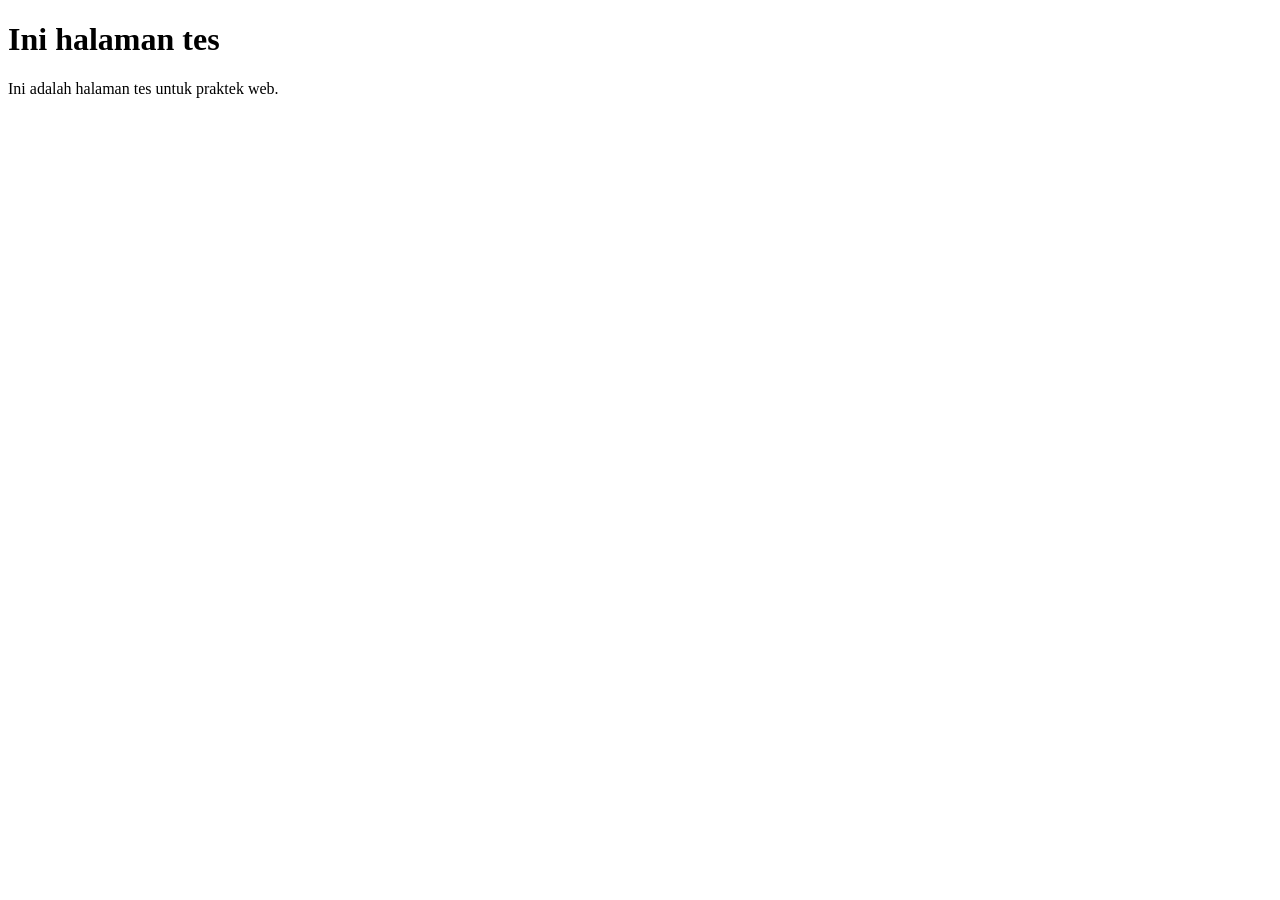
==== tes.html @ 52429713 "tambah file" ====
<!DOCTYPE html>
<html lang="en">
<head>
    <meta charset="UTF-8">
    <meta name="viewport" content="width=device-width, initial-scale=1.0">
    <title>Institut Asia</title>
</head>
<body>
    <h1>Ini halaman tes</h1>
    <p>Ini adalah halaman tes untuk praktek web.</p>
</body>
</html>
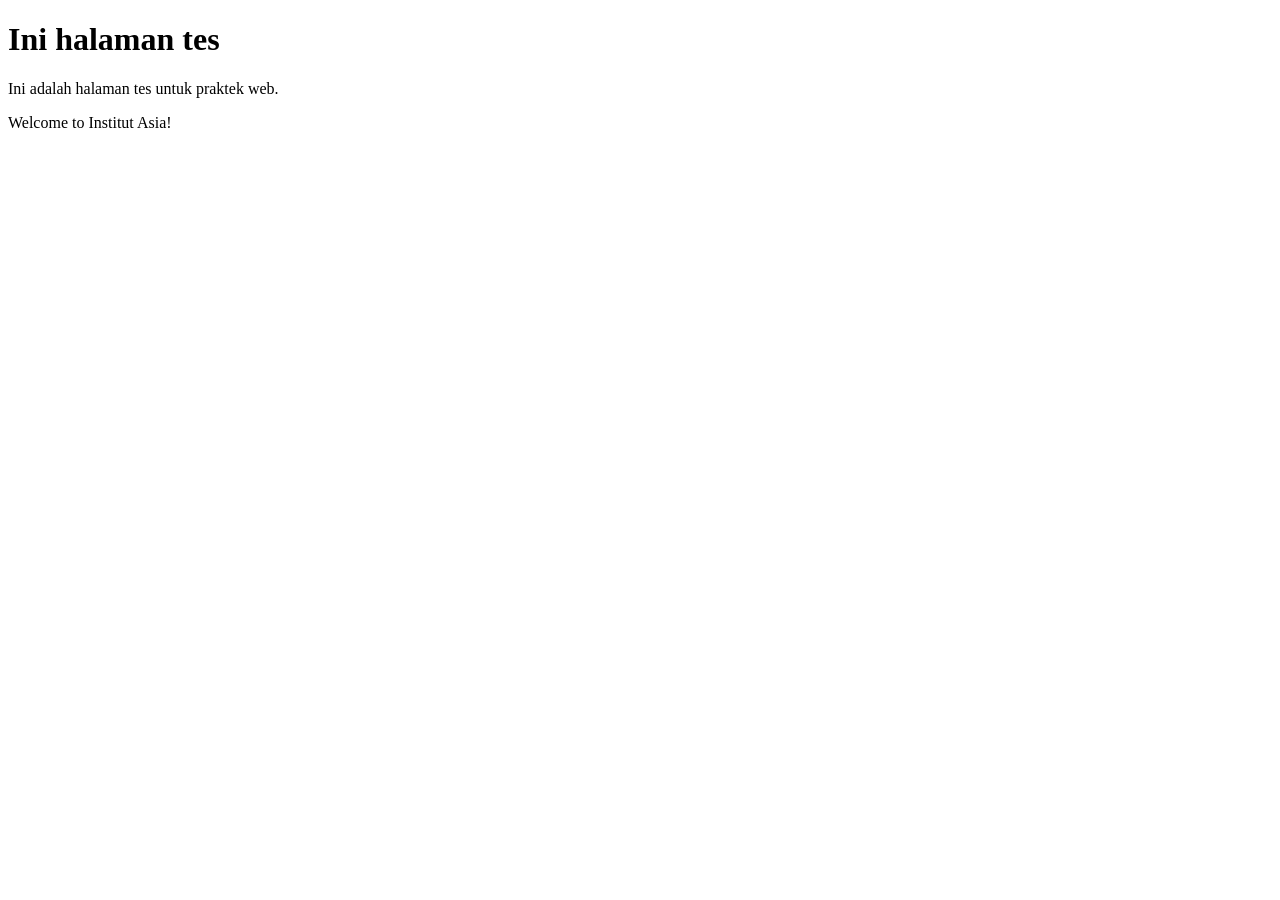
==== commit 22d27494: "perubahan1" ====
--- a/tes.html
+++ b/tes.html
@@ -8,5 +8,6 @@
 <body>
     <h1>Ini halaman tes</h1>
     <p>Ini adalah halaman tes untuk praktek web.</p>
+    <p>Welcome to Institut Asia!</p>
 </body>
 </html>
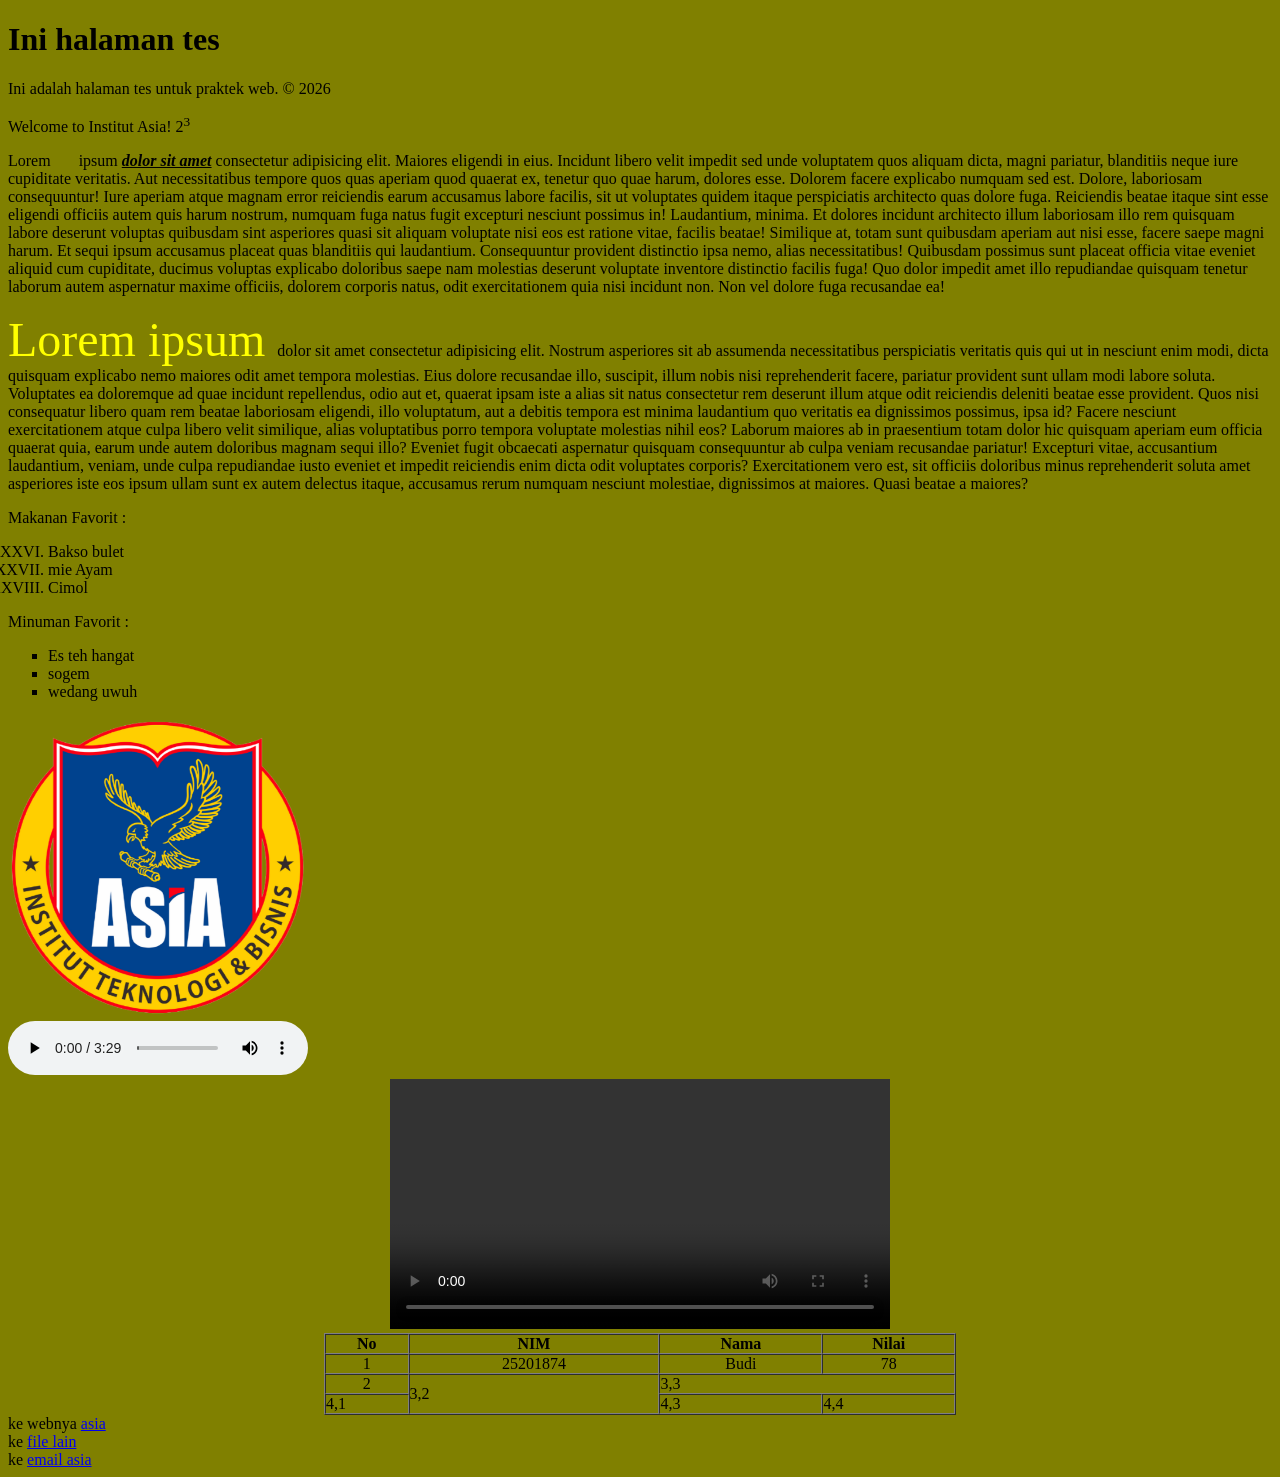
==== commit fc937563: "praktek pert 1" ====
--- a/tes.html
+++ b/tes.html
@@ -5,9 +5,70 @@
     <meta name="viewport" content="width=device-width, initial-scale=1.0">
     <title>Institut Asia</title>
 </head>
-<body>
+<body bgcolor="olive">
     <h1>Ini halaman tes</h1>
-    <p>Ini adalah halaman tes untuk praktek web.</p>
-    <p>Welcome to Institut Asia!</p>
+    <p>Ini adalah halaman tes untuk praktek web. &copy; 2026</p>
+    <p>Welcome to Institut Asia! 2<sup>3</sup></p>
+    <p>Lorem &nbsp;&nbsp;&nbsp;&nbsp;&nbsp;&nbsp;ipsum 
+        <u><i><b> dolor sit amet</b></i></u> consectetur adipisicing elit. Maiores eligendi in eius. Incidunt libero velit impedit sed unde voluptatem quos aliquam dicta, magni pariatur, blanditiis neque iure cupiditate veritatis. Aut necessitatibus tempore quos quas aperiam quod quaerat ex, tenetur quo quae harum, dolores esse. Dolorem facere explicabo numquam sed est. Dolore, laboriosam consequuntur! Iure aperiam atque magnam error reiciendis earum accusamus labore facilis, sit ut voluptates quidem itaque perspiciatis architecto quas dolore fuga. Reiciendis beatae itaque sint esse eligendi officiis autem quis harum nostrum, numquam fuga natus fugit excepturi nesciunt possimus in! Laudantium, minima. Et dolores incidunt architecto illum laboriosam illo rem quisquam labore deserunt voluptas quibusdam sint asperiores quasi sit aliquam voluptate nisi eos est ratione vitae, facilis beatae! Similique at, totam sunt quibusdam aperiam aut nisi esse, facere saepe magni harum. Et sequi ipsum accusamus placeat quas blanditiis qui laudantium. Consequuntur provident distinctio ipsa nemo, alias necessitatibus! Quibusdam possimus sunt placeat officia vitae eveniet aliquid cum cupiditate, ducimus voluptas explicabo doloribus saepe nam molestias deserunt voluptate inventore distinctio facilis fuga! Quo dolor impedit amet illo repudiandae quisquam tenetur laborum autem aspernatur maxime officiis, dolorem corporis natus, odit exercitationem quia nisi incidunt non. Non vel dolore fuga recusandae ea!</p>
+    <p><font size="7" face="monotype corsiva" color="yellow">Lorem 
+        ipsum </font>dolor sit amet consectetur adipisicing elit. Nostrum asperiores sit ab assumenda necessitatibus perspiciatis veritatis quis qui ut in nesciunt enim modi, dicta quisquam explicabo nemo maiores odit amet tempora molestias. Eius dolore recusandae illo, suscipit, illum nobis nisi reprehenderit facere, pariatur provident sunt ullam modi labore soluta. Voluptates ea doloremque ad quae incidunt repellendus, odio aut et, quaerat ipsam iste a alias sit natus consectetur rem deserunt illum atque odit reiciendis deleniti beatae esse provident. Quos nisi consequatur libero quam rem beatae laboriosam eligendi, illo voluptatum, aut a debitis tempora est minima laudantium quo veritatis ea dignissimos possimus, ipsa id? Facere nesciunt exercitationem atque culpa libero velit similique, alias voluptatibus porro tempora voluptate molestias nihil eos? Laborum maiores ab in praesentium totam dolor hic quisquam aperiam eum officia quaerat quia, earum unde autem doloribus magnam sequi illo? Eveniet fugit obcaecati aspernatur quisquam consequuntur ab culpa veniam recusandae pariatur! Excepturi vitae, accusantium laudantium, veniam, unde culpa repudiandae iusto eveniet et impedit reiciendis enim dicta odit voluptates corporis? Exercitationem vero est, sit officiis doloribus minus reprehenderit soluta amet asperiores iste eos ipsum ullam sunt ex autem delectus itaque, accusamus rerum numquam nesciunt molestiae, dignissimos at maiores. Quasi beatae a maiores?</p>
+    Makanan Favorit :
+    <ol type="I" start="2026">
+        <li>Bakso bulet</li>
+        <li>mie Ayam</li>
+        <li>Cimol</li>
+    </ol>
+    Minuman Favorit :
+    <ul type="square">
+        <li>Es teh hangat</li>
+        <li>sogem</li>
+        <li>wedang uwuh</li>
+    </ul>
+    <img src="img/logo-asia.png" width="300" 
+    alt="ini tulisan kalau gambar hilang" title="tulisan mouseover"><br>
+    <audio controls>
+        <source src="horse.ogg" type="audio/ogg">
+        <source src="media/Sal_Priadi_-_Gala_bunga_matahari_(mp3.pm).mp3" type="audio/mpeg">
+        Your browser does not support the audio element.
+    </audio><br>
+    <center>
+    <video width="500" controls>
+        <source src="media/Tulus - Manusia Kuat _ Lirik Lagu Indonesia.mp4" type="video/mp4">
+        <source src="movie.ogg" type="video/ogg">
+        Your browser does not support the video tag.
+    </video>
+    </center>
+    <table border="1" width="50%" align="center" cellspacing="0" cellpadding="0">
+        <tr>
+            <th>No</th>
+            <th>NIM</th>
+            <th>Nama</th>
+            <th>Nilai</th>
+        </tr>
+        <tr align="center">
+            <td align="center">1</td>
+            <td>25201874</td>
+            <td>Budi</td>
+            <td>78</td>
+        </tr>
+        <tr>
+            <td align="center">2</td>
+            <td rowspan="2">3,2</td>
+            <td colspan="2">3,3</td>
+            <!-- <td>3,4</td> -->
+        </tr>
+        <tr>
+            <td>4,1</td>
+            <!-- <td>4,2</td> -->
+            <td>4,3</td>
+            <td>4,4</td>
+        </tr>
+    </table>
+    <!-- hyperlink Eksternal anchor -->
+     ke webnya <a href="https://asia.ac.id" target="_blank">asia</a><br>
+     ke <a href="coba1.html">file lain</a> <br>
+     ke <a href="mailto:asia.ac.id">email asia</a> <br>
+     <!-- hyperlink internal -->
 </body>
 </html>
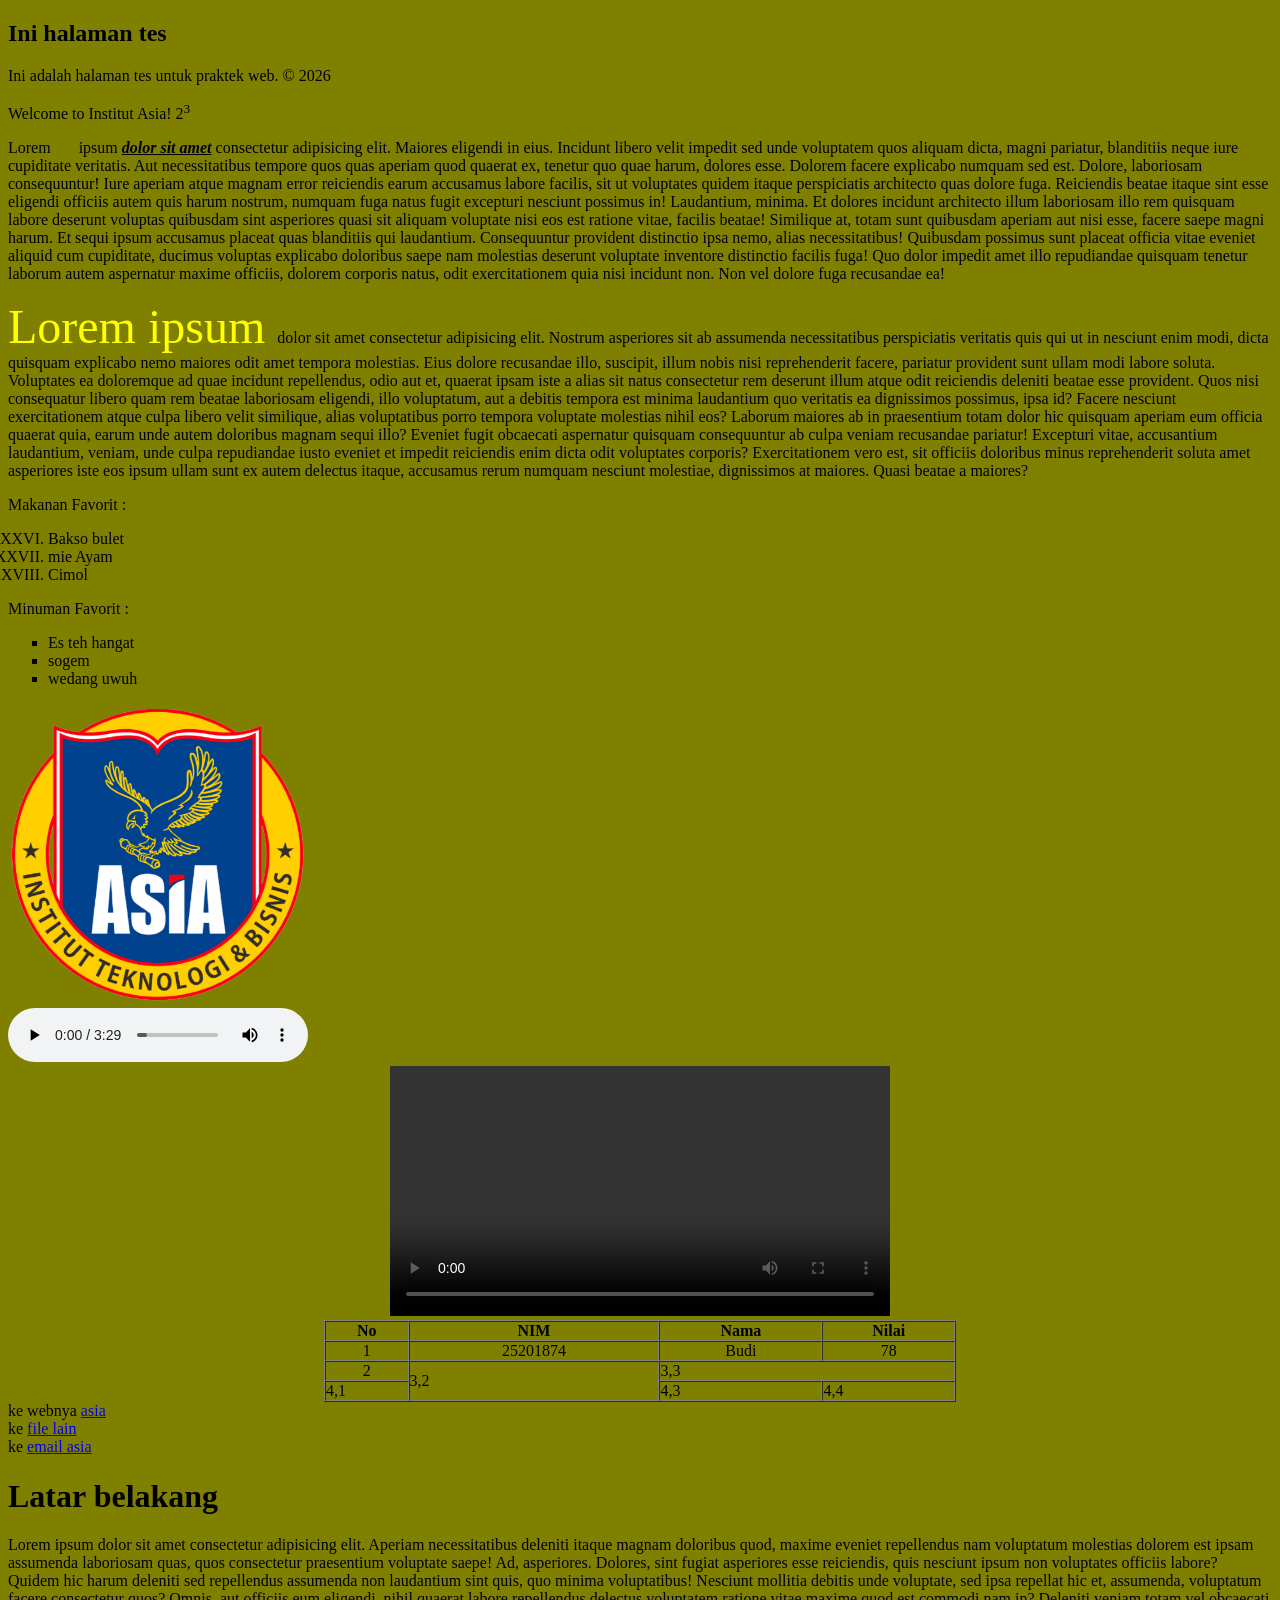
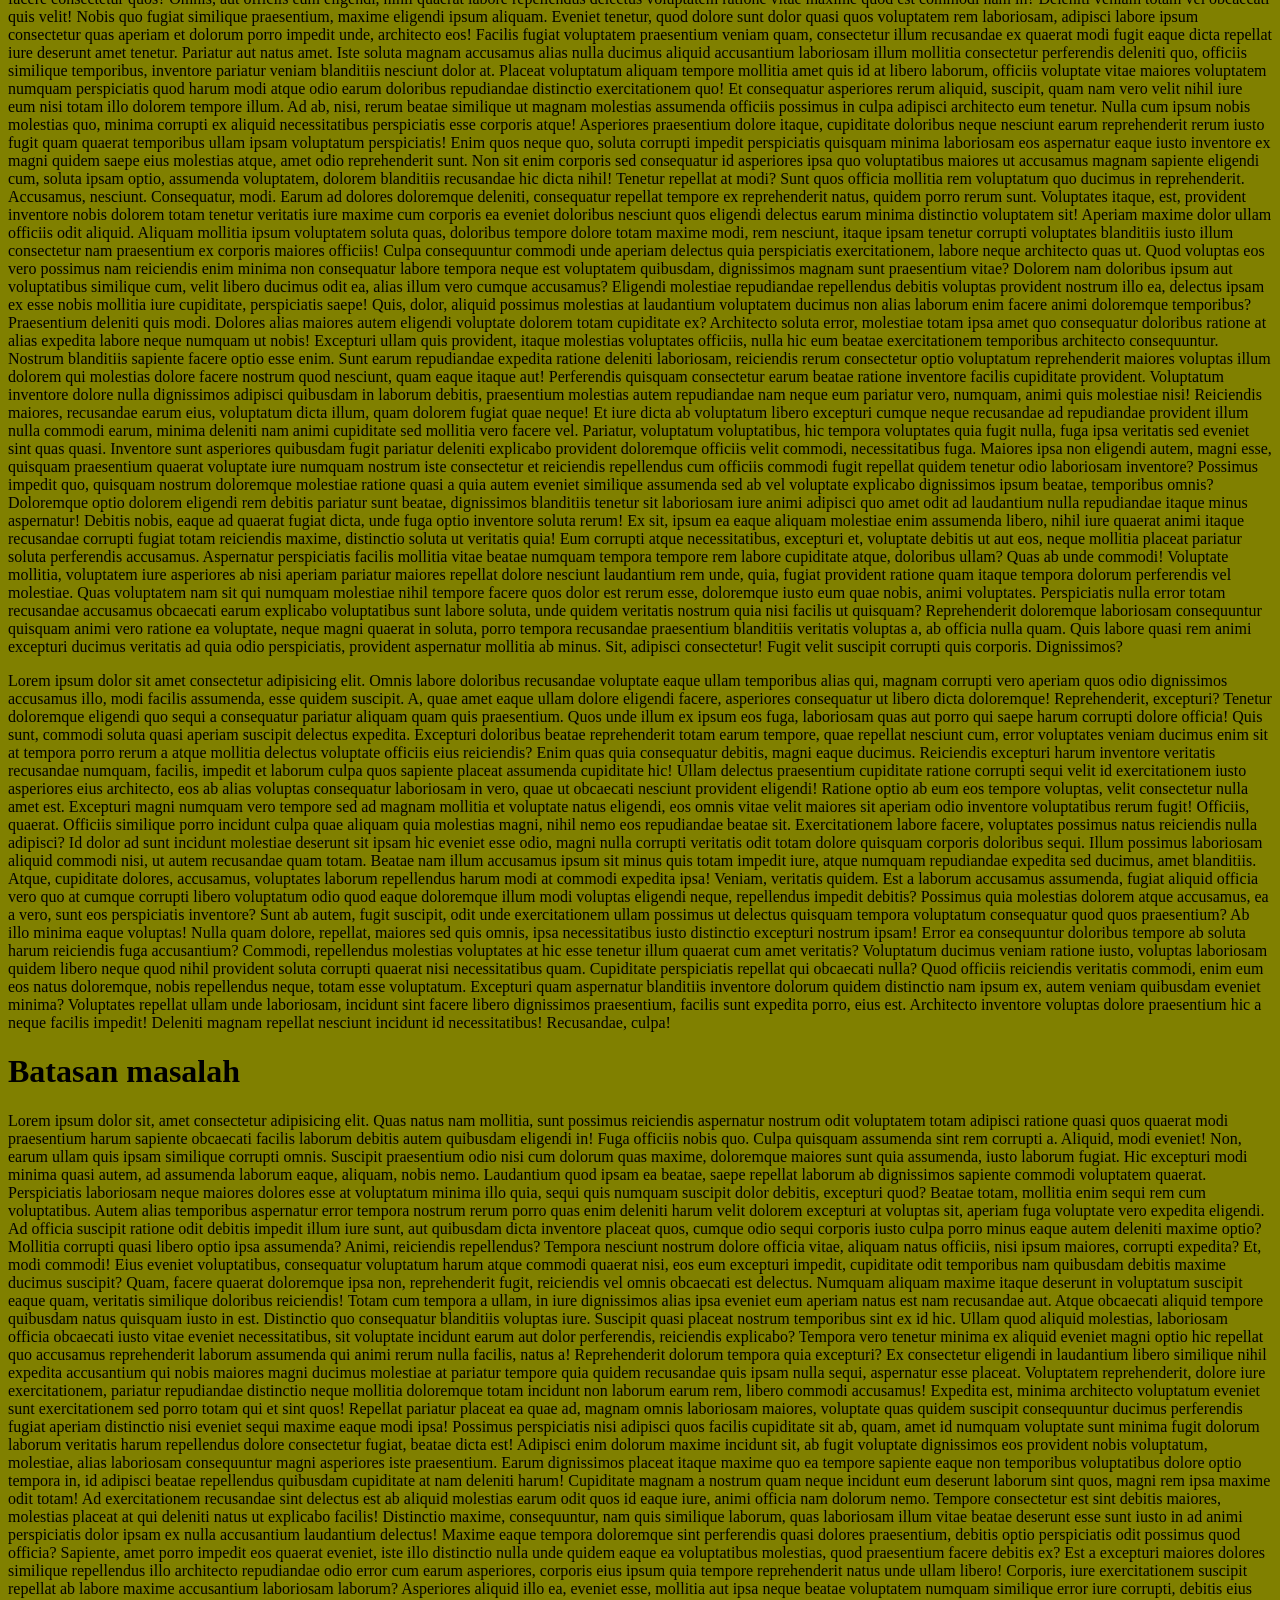
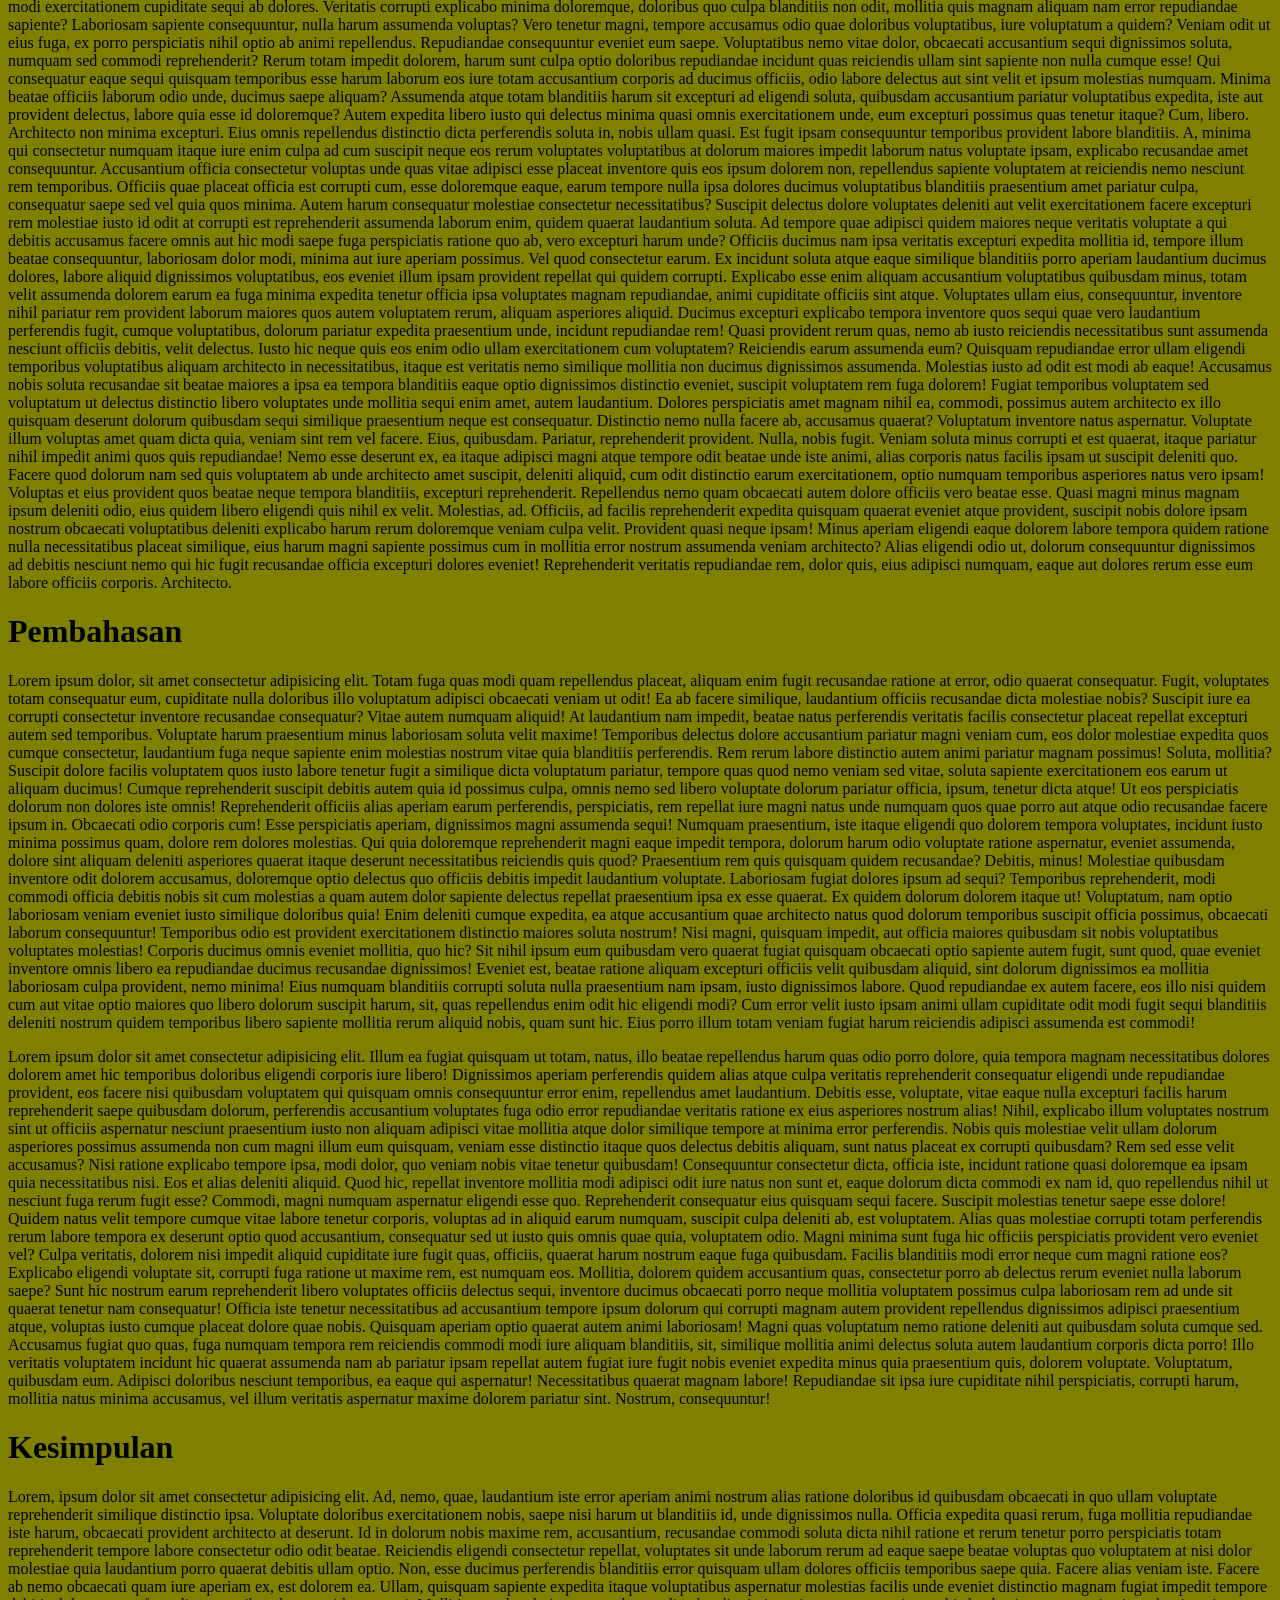
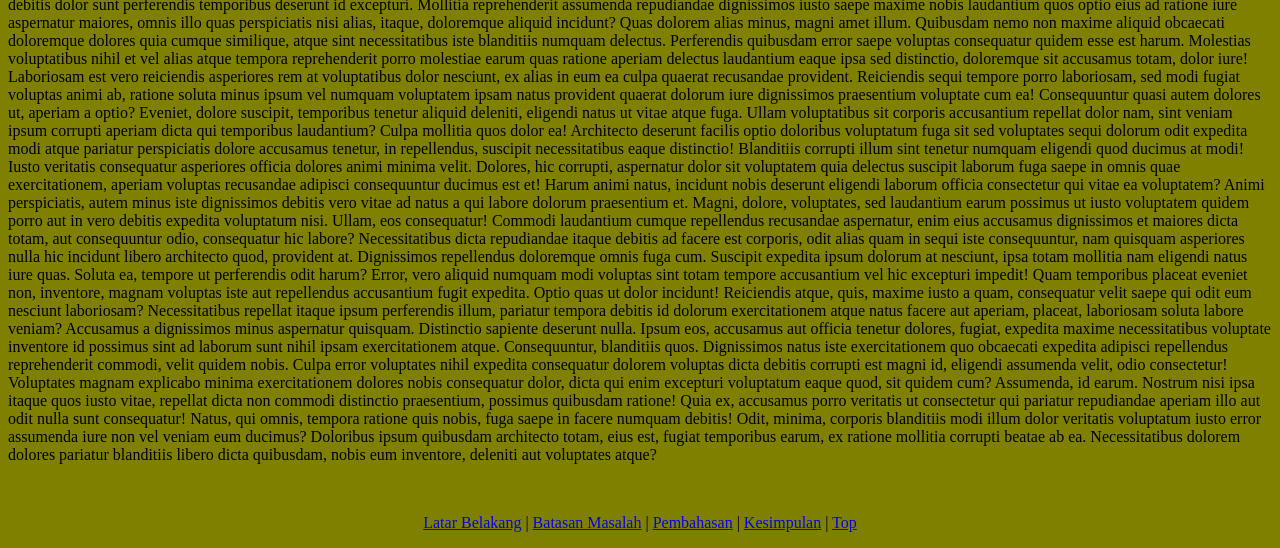
==== commit 864b6976: "pertemuan 3" ====
--- a/tes.html
+++ b/tes.html
@@ -6,6 +6,7 @@
     <title>Institut Asia</title>
 </head>
 <body bgcolor="olive">
+<section id="atas">
     <h1>Ini halaman tes</h1>
     <p>Ini adalah halaman tes untuk praktek web. &copy; 2026</p>
     <p>Welcome to Institut Asia! 2<sup>3</sup></p>
@@ -65,10 +66,23 @@
             <td>4,4</td>
         </tr>
     </table>
+</section>
     <!-- hyperlink Eksternal anchor -->
      ke webnya <a href="https://asia.ac.id" target="_blank">asia</a><br>
      ke <a href="coba1.html">file lain</a> <br>
      ke <a href="mailto:asia.ac.id">email asia</a> <br>
      <!-- hyperlink internal -->
-</body>
+      <a name="satu"></a><h1>Latar belakang</h1>
+      <p>Lorem ipsum dolor sit amet consectetur adipisicing elit. Aperiam necessitatibus deleniti itaque magnam doloribus quod, maxime eveniet repellendus nam voluptatum molestias dolorem est ipsam assumenda laboriosam quas, quos consectetur praesentium voluptate saepe! Ad, asperiores. Dolores, sint fugiat asperiores esse reiciendis, quis nesciunt ipsum non voluptates officiis labore? Quidem hic harum deleniti sed repellendus assumenda non laudantium sint quis, quo minima voluptatibus! Nesciunt mollitia debitis unde voluptate, sed ipsa repellat hic et, assumenda, voluptatum facere consectetur quos? Omnis, aut officiis eum eligendi, nihil quaerat labore repellendus delectus voluptatem ratione vitae maxime quod est commodi nam in? Deleniti veniam totam vel obcaecati quis velit! Nobis quo fugiat similique praesentium, maxime eligendi ipsum aliquam. Eveniet tenetur, quod dolore sunt dolor quasi quos voluptatem rem laboriosam, adipisci labore ipsum consectetur quas aperiam et dolorum porro impedit unde, architecto eos! Facilis fugiat voluptatem praesentium veniam quam, consectetur illum recusandae ex quaerat modi fugit eaque dicta repellat iure deserunt amet tenetur. Pariatur aut natus amet. Iste soluta magnam accusamus alias nulla ducimus aliquid accusantium laboriosam illum mollitia consectetur perferendis deleniti quo, officiis similique temporibus, inventore pariatur veniam blanditiis nesciunt dolor at. Placeat voluptatum aliquam tempore mollitia amet quis id at libero laborum, officiis voluptate vitae maiores voluptatem numquam perspiciatis quod harum modi atque odio earum doloribus repudiandae distinctio exercitationem quo! Et consequatur asperiores rerum aliquid, suscipit, quam nam vero velit nihil iure eum nisi totam illo dolorem tempore illum. Ad ab, nisi, rerum beatae similique ut magnam molestias assumenda officiis possimus in culpa adipisci architecto eum tenetur. Nulla cum ipsum nobis molestias quo, minima corrupti ex aliquid necessitatibus perspiciatis esse corporis atque! Asperiores praesentium dolore itaque, cupiditate doloribus neque nesciunt earum reprehenderit rerum iusto fugit quam quaerat temporibus ullam ipsam voluptatum perspiciatis! Enim quos neque quo, soluta corrupti impedit perspiciatis quisquam minima laboriosam eos aspernatur eaque iusto inventore ex magni quidem saepe eius molestias atque, amet odio reprehenderit sunt. Non sit enim corporis sed consequatur id asperiores ipsa quo voluptatibus maiores ut accusamus magnam sapiente eligendi cum, soluta ipsam optio, assumenda voluptatem, dolorem blanditiis recusandae hic dicta nihil! Tenetur repellat at modi? Sunt quos officia mollitia rem voluptatum quo ducimus in reprehenderit. Accusamus, nesciunt. Consequatur, modi. Earum ad dolores doloremque deleniti, consequatur repellat tempore ex reprehenderit natus, quidem porro rerum sunt. Voluptates itaque, est, provident inventore nobis dolorem totam tenetur veritatis iure maxime cum corporis ea eveniet doloribus nesciunt quos eligendi delectus earum minima distinctio voluptatem sit! Aperiam maxime dolor ullam officiis odit aliquid. Aliquam mollitia ipsum voluptatem soluta quas, doloribus tempore dolore totam maxime modi, rem nesciunt, itaque ipsam tenetur corrupti voluptates blanditiis iusto illum consectetur nam praesentium ex corporis maiores officiis! Culpa consequuntur commodi unde aperiam delectus quia perspiciatis exercitationem, labore neque architecto quas ut. Quod voluptas eos vero possimus nam reiciendis enim minima non consequatur labore tempora neque est voluptatem quibusdam, dignissimos magnam sunt praesentium vitae? Dolorem nam doloribus ipsum aut voluptatibus similique cum, velit libero ducimus odit ea, alias illum vero cumque accusamus? Eligendi molestiae repudiandae repellendus debitis voluptas provident nostrum illo ea, delectus ipsam ex esse nobis mollitia iure cupiditate, perspiciatis saepe! Quis, dolor, aliquid possimus molestias at laudantium voluptatem ducimus non alias laborum enim facere animi doloremque temporibus? Praesentium deleniti quis modi. Dolores alias maiores autem eligendi voluptate dolorem totam cupiditate ex? Architecto soluta error, molestiae totam ipsa amet quo consequatur doloribus ratione at alias expedita labore neque numquam ut nobis! Excepturi ullam quis provident, itaque molestias voluptates officiis, nulla hic eum beatae exercitationem temporibus architecto consequuntur. Nostrum blanditiis sapiente facere optio esse enim. Sunt earum repudiandae expedita ratione deleniti laboriosam, reiciendis rerum consectetur optio voluptatum reprehenderit maiores voluptas illum dolorem qui molestias dolore facere nostrum quod nesciunt, quam eaque itaque aut! Perferendis quisquam consectetur earum beatae ratione inventore facilis cupiditate provident. Voluptatum inventore dolore nulla dignissimos adipisci quibusdam in laborum debitis, praesentium molestias autem repudiandae nam neque eum pariatur vero, numquam, animi quis molestiae nisi! Reiciendis maiores, recusandae earum eius, voluptatum dicta illum, quam dolorem fugiat quae neque! Et iure dicta ab voluptatum libero excepturi cumque neque recusandae ad repudiandae provident illum nulla commodi earum, minima deleniti nam animi cupiditate sed mollitia vero facere vel. Pariatur, voluptatum voluptatibus, hic tempora voluptates quia fugit nulla, fuga ipsa veritatis sed eveniet sint quas quasi. Inventore sunt asperiores quibusdam fugit pariatur deleniti explicabo provident doloremque officiis velit commodi, necessitatibus fuga. Maiores ipsa non eligendi autem, magni esse, quisquam praesentium quaerat voluptate iure numquam nostrum iste consectetur et reiciendis repellendus cum officiis commodi fugit repellat quidem tenetur odio laboriosam inventore? Possimus impedit quo, quisquam nostrum doloremque molestiae ratione quasi a quia autem eveniet similique assumenda sed ab vel voluptate explicabo dignissimos ipsum beatae, temporibus omnis? Doloremque optio dolorem eligendi rem debitis pariatur sunt beatae, dignissimos blanditiis tenetur sit laboriosam iure animi adipisci quo amet odit ad laudantium nulla repudiandae itaque minus aspernatur! Debitis nobis, eaque ad quaerat fugiat dicta, unde fuga optio inventore soluta rerum! Ex sit, ipsum ea eaque aliquam molestiae enim assumenda libero, nihil iure quaerat animi itaque recusandae corrupti fugiat totam reiciendis maxime, distinctio soluta ut veritatis quia! Eum corrupti atque necessitatibus, excepturi et, voluptate debitis ut aut eos, neque mollitia placeat pariatur soluta perferendis accusamus. Aspernatur perspiciatis facilis mollitia vitae beatae numquam tempora tempore rem labore cupiditate atque, doloribus ullam? Quas ab unde commodi! Voluptate mollitia, voluptatem iure asperiores ab nisi aperiam pariatur maiores repellat dolore nesciunt laudantium rem unde, quia, fugiat provident ratione quam itaque tempora dolorum perferendis vel molestiae. Quas voluptatem nam sit qui numquam molestiae nihil tempore facere quos dolor est rerum esse, doloremque iusto eum quae nobis, animi voluptates. Perspiciatis nulla error totam recusandae accusamus obcaecati earum explicabo voluptatibus sunt labore soluta, unde quidem veritatis nostrum quia nisi facilis ut quisquam? Reprehenderit doloremque laboriosam consequuntur quisquam animi vero ratione ea voluptate, neque magni quaerat in soluta, porro tempora recusandae praesentium blanditiis veritatis voluptas a, ab officia nulla quam. Quis labore quasi rem animi excepturi ducimus veritatis ad quia odio perspiciatis, provident aspernatur mollitia ab minus. Sit, adipisci consectetur! Fugit velit suscipit corrupti quis corporis. Dignissimos?</p>
+      <p>Lorem ipsum dolor sit amet consectetur adipisicing elit. Omnis labore doloribus recusandae voluptate eaque ullam temporibus alias qui, magnam corrupti vero aperiam quos odio dignissimos accusamus illo, modi facilis assumenda, esse quidem suscipit. A, quae amet eaque ullam dolore eligendi facere, asperiores consequatur ut libero dicta doloremque! Reprehenderit, excepturi? Tenetur doloremque eligendi quo sequi a consequatur pariatur aliquam quam quis praesentium. Quos unde illum ex ipsum eos fuga, laboriosam quas aut porro qui saepe harum corrupti dolore officia! Quis sunt, commodi soluta quasi aperiam suscipit delectus expedita. Excepturi doloribus beatae reprehenderit totam earum tempore, quae repellat nesciunt cum, error voluptates veniam ducimus enim sit at tempora porro rerum a atque mollitia delectus voluptate officiis eius reiciendis? Enim quas quia consequatur debitis, magni eaque ducimus. Reiciendis excepturi harum inventore veritatis recusandae numquam, facilis, impedit et laborum culpa quos sapiente placeat assumenda cupiditate hic! Ullam delectus praesentium cupiditate ratione corrupti sequi velit id exercitationem iusto asperiores eius architecto, eos ab alias voluptas consequatur laboriosam in vero, quae ut obcaecati nesciunt provident eligendi! Ratione optio ab eum eos tempore voluptas, velit consectetur nulla amet est. Excepturi magni numquam vero tempore sed ad magnam mollitia et voluptate natus eligendi, eos omnis vitae velit maiores sit aperiam odio inventore voluptatibus rerum fugit! Officiis, quaerat. Officiis similique porro incidunt culpa quae aliquam quia molestias magni, nihil nemo eos repudiandae beatae sit. Exercitationem labore facere, voluptates possimus natus reiciendis nulla adipisci? Id dolor ad sunt incidunt molestiae deserunt sit ipsam hic eveniet esse odio, magni nulla corrupti veritatis odit totam dolore quisquam corporis doloribus sequi. Illum possimus laboriosam aliquid commodi nisi, ut autem recusandae quam totam. Beatae nam illum accusamus ipsum sit minus quis totam impedit iure, atque numquam repudiandae expedita sed ducimus, amet blanditiis. Atque, cupiditate dolores, accusamus, voluptates laborum repellendus harum modi at commodi expedita ipsa! Veniam, veritatis quidem. Est a laborum accusamus assumenda, fugiat aliquid officia vero quo at cumque corrupti libero voluptatum odio quod eaque doloremque illum modi voluptas eligendi neque, repellendus impedit debitis? Possimus quia molestias dolorem atque accusamus, ea a vero, sunt eos perspiciatis inventore? Sunt ab autem, fugit suscipit, odit unde exercitationem ullam possimus ut delectus quisquam tempora voluptatum consequatur quod quos praesentium? Ab illo minima eaque voluptas! Nulla quam dolore, repellat, maiores sed quis omnis, ipsa necessitatibus iusto distinctio excepturi nostrum ipsam! Error ea consequuntur doloribus tempore ab soluta harum reiciendis fuga accusantium? Commodi, repellendus molestias voluptates at hic esse tenetur illum quaerat cum amet veritatis? Voluptatum ducimus veniam ratione iusto, voluptas laboriosam quidem libero neque quod nihil provident soluta corrupti quaerat nisi necessitatibus quam. Cupiditate perspiciatis repellat qui obcaecati nulla? Quod officiis reiciendis veritatis commodi, enim eum eos natus doloremque, nobis repellendus neque, totam esse voluptatum. Excepturi quam aspernatur blanditiis inventore dolorum quidem distinctio nam ipsum ex, autem veniam quibusdam eveniet minima? Voluptates repellat ullam unde laboriosam, incidunt sint facere libero dignissimos praesentium, facilis sunt expedita porro, eius est. Architecto inventore voluptas dolore praesentium hic a neque facilis impedit! Deleniti magnam repellat nesciunt incidunt id necessitatibus! Recusandae, culpa!</p>
+      <a name="dua"></a><h1>Batasan masalah</h1>
+      <p>Lorem ipsum dolor sit, amet consectetur adipisicing elit. Quas natus nam mollitia, sunt possimus reiciendis aspernatur nostrum odit voluptatem totam adipisci ratione quasi quos quaerat modi praesentium harum sapiente obcaecati facilis laborum debitis autem quibusdam eligendi in! Fuga officiis nobis quo. Culpa quisquam assumenda sint rem corrupti a. Aliquid, modi eveniet! Non, earum ullam quis ipsam similique corrupti omnis. Suscipit praesentium odio nisi cum dolorum quas maxime, doloremque maiores sunt quia assumenda, iusto laborum fugiat. Hic excepturi modi minima quasi autem, ad assumenda laborum eaque, aliquam, nobis nemo. Laudantium quod ipsam ea beatae, saepe repellat laborum ab dignissimos sapiente commodi voluptatem quaerat. Perspiciatis laboriosam neque maiores dolores esse at voluptatum minima illo quia, sequi quis numquam suscipit dolor debitis, excepturi quod? Beatae totam, mollitia enim sequi rem cum voluptatibus. Autem alias temporibus aspernatur error tempora nostrum rerum porro quas enim deleniti harum velit dolorem excepturi at voluptas sit, aperiam fuga voluptate vero expedita eligendi. Ad officia suscipit ratione odit debitis impedit illum iure sunt, aut quibusdam dicta inventore placeat quos, cumque odio sequi corporis iusto culpa porro minus eaque autem deleniti maxime optio? Mollitia corrupti quasi libero optio ipsa assumenda? Animi, reiciendis repellendus? Tempora nesciunt nostrum dolore officia vitae, aliquam natus officiis, nisi ipsum maiores, corrupti expedita? Et, modi commodi! Eius eveniet voluptatibus, consequatur voluptatum harum atque commodi quaerat nisi, eos eum excepturi impedit, cupiditate odit temporibus nam quibusdam debitis maxime ducimus suscipit? Quam, facere quaerat doloremque ipsa non, reprehenderit fugit, reiciendis vel omnis obcaecati est delectus. Numquam aliquam maxime itaque deserunt in voluptatum suscipit eaque quam, veritatis similique doloribus reiciendis! Totam cum tempora a ullam, in iure dignissimos alias ipsa eveniet eum aperiam natus est nam recusandae aut. Atque obcaecati aliquid tempore quibusdam natus quisquam iusto in est. Distinctio quo consequatur blanditiis voluptas iure. Suscipit quasi placeat nostrum temporibus sint ex id hic. Ullam quod aliquid molestias, laboriosam officia obcaecati iusto vitae eveniet necessitatibus, sit voluptate incidunt earum aut dolor perferendis, reiciendis explicabo? Tempora vero tenetur minima ex aliquid eveniet magni optio hic repellat quo accusamus reprehenderit laborum assumenda qui animi rerum nulla facilis, natus a! Reprehenderit dolorum tempora quia excepturi? Ex consectetur eligendi in laudantium libero similique nihil expedita accusantium qui nobis maiores magni ducimus molestiae at pariatur tempore quia quidem recusandae quis ipsam nulla sequi, aspernatur esse placeat. Voluptatem reprehenderit, dolore iure exercitationem, pariatur repudiandae distinctio neque mollitia doloremque totam incidunt non laborum earum rem, libero commodi accusamus! Expedita est, minima architecto voluptatum eveniet sunt exercitationem sed porro totam qui et sint quos! Repellat pariatur placeat ea quae ad, magnam omnis laboriosam maiores, voluptate quas quidem suscipit consequuntur ducimus perferendis fugiat aperiam distinctio nisi eveniet sequi maxime eaque modi ipsa! Possimus perspiciatis nisi adipisci quos facilis cupiditate sit ab, quam, amet id numquam voluptate sunt minima fugit dolorum laborum veritatis harum repellendus dolore consectetur fugiat, beatae dicta est! Adipisci enim dolorum maxime incidunt sit, ab fugit voluptate dignissimos eos provident nobis voluptatum, molestiae, alias laboriosam consequuntur magni asperiores iste praesentium. Earum dignissimos placeat itaque maxime quo ea tempore sapiente eaque non temporibus voluptatibus dolore optio tempora in, id adipisci beatae repellendus quibusdam cupiditate at nam deleniti harum! Cupiditate magnam a nostrum quam neque incidunt eum deserunt laborum sint quos, magni rem ipsa maxime odit totam! Ad exercitationem recusandae sint delectus est ab aliquid molestias earum odit quos id eaque iure, animi officia nam dolorum nemo. Tempore consectetur est sint debitis maiores, molestias placeat at qui deleniti natus ut explicabo facilis! Distinctio maxime, consequuntur, nam quis similique laborum, quas laboriosam illum vitae beatae deserunt esse sunt iusto in ad animi perspiciatis dolor ipsam ex nulla accusantium laudantium delectus! Maxime eaque tempora doloremque sint perferendis quasi dolores praesentium, debitis optio perspiciatis odit possimus quod officia? Sapiente, amet porro impedit eos quaerat eveniet, iste illo distinctio nulla unde quidem eaque ea voluptatibus molestias, quod praesentium facere debitis ex? Est a excepturi maiores dolores similique repellendus illo architecto repudiandae odio error cum earum asperiores, corporis eius ipsum quia tempore reprehenderit natus unde ullam libero! Corporis, iure exercitationem suscipit repellat ab labore maxime accusantium laboriosam laborum? Asperiores aliquid illo ea, eveniet esse, mollitia aut ipsa neque beatae voluptatem numquam similique error iure corrupti, debitis eius modi exercitationem cupiditate sequi ab dolores. Veritatis corrupti explicabo minima doloremque, doloribus quo culpa blanditiis non odit, mollitia quis magnam aliquam nam error repudiandae sapiente? Laboriosam sapiente consequuntur, nulla harum assumenda voluptas? Vero tenetur magni, tempore accusamus odio quae doloribus voluptatibus, iure voluptatum a quidem? Veniam odit ut eius fuga, ex porro perspiciatis nihil optio ab animi repellendus. Repudiandae consequuntur eveniet eum saepe. Voluptatibus nemo vitae dolor, obcaecati accusantium sequi dignissimos soluta, numquam sed commodi reprehenderit? Rerum totam impedit dolorem, harum sunt culpa optio doloribus repudiandae incidunt quas reiciendis ullam sint sapiente non nulla cumque esse! Qui consequatur eaque sequi quisquam temporibus esse harum laborum eos iure totam accusantium corporis ad ducimus officiis, odio labore delectus aut sint velit et ipsum molestias numquam. Minima beatae officiis laborum odio unde, ducimus saepe aliquam? Assumenda atque totam blanditiis harum sit excepturi ad eligendi soluta, quibusdam accusantium pariatur voluptatibus expedita, iste aut provident delectus, labore quia esse id doloremque? Autem expedita libero iusto qui delectus minima quasi omnis exercitationem unde, eum excepturi possimus quas tenetur itaque? Cum, libero. Architecto non minima excepturi. Eius omnis repellendus distinctio dicta perferendis soluta in, nobis ullam quasi. Est fugit ipsam consequuntur temporibus provident labore blanditiis. A, minima qui consectetur numquam itaque iure enim culpa ad cum suscipit neque eos rerum voluptates voluptatibus at dolorum maiores impedit laborum natus voluptate ipsam, explicabo recusandae amet consequuntur. Accusantium officia consectetur voluptas unde quas vitae adipisci esse placeat inventore quis eos ipsum dolorem non, repellendus sapiente voluptatem at reiciendis nemo nesciunt rem temporibus. Officiis quae placeat officia est corrupti cum, esse doloremque eaque, earum tempore nulla ipsa dolores ducimus voluptatibus blanditiis praesentium amet pariatur culpa, consequatur saepe sed vel quia quos minima. Autem harum consequatur molestiae consectetur necessitatibus? Suscipit delectus dolore voluptates deleniti aut velit exercitationem facere excepturi rem molestiae iusto id odit at corrupti est reprehenderit assumenda laborum enim, quidem quaerat laudantium soluta. Ad tempore quae adipisci quidem maiores neque veritatis voluptate a qui debitis accusamus facere omnis aut hic modi saepe fuga perspiciatis ratione quo ab, vero excepturi harum unde? Officiis ducimus nam ipsa veritatis excepturi expedita mollitia id, tempore illum beatae consequuntur, laboriosam dolor modi, minima aut iure aperiam possimus. Vel quod consectetur earum. Ex incidunt soluta atque eaque similique blanditiis porro aperiam laudantium ducimus dolores, labore aliquid dignissimos voluptatibus, eos eveniet illum ipsam provident repellat qui quidem corrupti. Explicabo esse enim aliquam accusantium voluptatibus quibusdam minus, totam velit assumenda dolorem earum ea fuga minima expedita tenetur officia ipsa voluptates magnam repudiandae, animi cupiditate officiis sint atque. Voluptates ullam eius, consequuntur, inventore nihil pariatur rem provident laborum maiores quos autem voluptatem rerum, aliquam asperiores aliquid. Ducimus excepturi explicabo tempora inventore quos sequi quae vero laudantium perferendis fugit, cumque voluptatibus, dolorum pariatur expedita praesentium unde, incidunt repudiandae rem! Quasi provident rerum quas, nemo ab iusto reiciendis necessitatibus sunt assumenda nesciunt officiis debitis, velit delectus. Iusto hic neque quis eos enim odio ullam exercitationem cum voluptatem? Reiciendis earum assumenda eum? Quisquam repudiandae error ullam eligendi temporibus voluptatibus aliquam architecto in necessitatibus, itaque est veritatis nemo similique mollitia non ducimus dignissimos assumenda. Molestias iusto ad odit est modi ab eaque! Accusamus nobis soluta recusandae sit beatae maiores a ipsa ea tempora blanditiis eaque optio dignissimos distinctio eveniet, suscipit voluptatem rem fuga dolorem! Fugiat temporibus voluptatem sed voluptatum ut delectus distinctio libero voluptates unde mollitia sequi enim amet, autem laudantium. Dolores perspiciatis amet magnam nihil ea, commodi, possimus autem architecto ex illo quisquam deserunt dolorum quibusdam sequi similique praesentium neque est consequatur. Distinctio nemo nulla facere ab, accusamus quaerat? Voluptatum inventore natus aspernatur. Voluptate illum voluptas amet quam dicta quia, veniam sint rem vel facere. Eius, quibusdam. Pariatur, reprehenderit provident. Nulla, nobis fugit. Veniam soluta minus corrupti et est quaerat, itaque pariatur nihil impedit animi quos quis repudiandae! Nemo esse deserunt ex, ea itaque adipisci magni atque tempore odit beatae unde iste animi, alias corporis natus facilis ipsam ut suscipit deleniti quo. Facere quod dolorum nam sed quis voluptatem ab unde architecto amet suscipit, deleniti aliquid, cum odit distinctio earum exercitationem, optio numquam temporibus asperiores natus vero ipsam! Voluptas et eius provident quos beatae neque tempora blanditiis, excepturi reprehenderit. Repellendus nemo quam obcaecati autem dolore officiis vero beatae esse. Quasi magni minus magnam ipsum deleniti odio, eius quidem libero eligendi quis nihil ex velit. Molestias, ad. Officiis, ad facilis reprehenderit expedita quisquam quaerat eveniet atque provident, suscipit nobis dolore ipsam nostrum obcaecati voluptatibus deleniti explicabo harum rerum doloremque veniam culpa velit. Provident quasi neque ipsam! Minus aperiam eligendi eaque dolorem labore tempora quidem ratione nulla necessitatibus placeat similique, eius harum magni sapiente possimus cum in mollitia error nostrum assumenda veniam architecto? Alias eligendi odio ut, dolorum consequuntur dignissimos ad debitis nesciunt nemo qui hic fugit recusandae officia excepturi dolores eveniet! Reprehenderit veritatis repudiandae rem, dolor quis, eius adipisci numquam, eaque aut dolores rerum esse eum labore officiis corporis. Architecto.</p>
+      <a name="tiga"></a><h1>Pembahasan</h1>
+      <p>Lorem ipsum dolor, sit amet consectetur adipisicing elit. Totam fuga quas modi quam repellendus placeat, aliquam enim fugit recusandae ratione at error, odio quaerat consequatur. Fugit, voluptates totam consequatur eum, cupiditate nulla doloribus illo voluptatum adipisci obcaecati veniam ut odit! Ea ab facere similique, laudantium officiis recusandae dicta molestiae nobis? Suscipit iure ea corrupti consectetur inventore recusandae consequatur? Vitae autem numquam aliquid! At laudantium nam impedit, beatae natus perferendis veritatis facilis consectetur placeat repellat excepturi autem sed temporibus. Voluptate harum praesentium minus laboriosam soluta velit maxime! Temporibus delectus dolore accusantium pariatur magni veniam cum, eos dolor molestiae expedita quos cumque consectetur, laudantium fuga neque sapiente enim molestias nostrum vitae quia blanditiis perferendis. Rem rerum labore distinctio autem animi pariatur magnam possimus! Soluta, mollitia? Suscipit dolore facilis voluptatem quos iusto labore tenetur fugit a similique dicta voluptatum pariatur, tempore quas quod nemo veniam sed vitae, soluta sapiente exercitationem eos earum ut aliquam ducimus! Cumque reprehenderit suscipit debitis autem quia id possimus culpa, omnis nemo sed libero voluptate dolorum pariatur officia, ipsum, tenetur dicta atque! Ut eos perspiciatis dolorum non dolores iste omnis! Reprehenderit officiis alias aperiam earum perferendis, perspiciatis, rem repellat iure magni natus unde numquam quos quae porro aut atque odio recusandae facere ipsum in. Obcaecati odio corporis cum! Esse perspiciatis aperiam, dignissimos magni assumenda sequi! Numquam praesentium, iste itaque eligendi quo dolorem tempora voluptates, incidunt iusto minima possimus quam, dolore rem dolores molestias. Qui quia doloremque reprehenderit magni eaque impedit tempora, dolorum harum odio voluptate ratione aspernatur, eveniet assumenda, dolore sint aliquam deleniti asperiores quaerat itaque deserunt necessitatibus reiciendis quis quod? Praesentium rem quis quisquam quidem recusandae? Debitis, minus! Molestiae quibusdam inventore odit dolorem accusamus, doloremque optio delectus quo officiis debitis impedit laudantium voluptate. Laboriosam fugiat dolores ipsum ad sequi? Temporibus reprehenderit, modi commodi officia debitis nobis sit cum molestias a quam autem dolor sapiente delectus repellat praesentium ipsa ex esse quaerat. Ex quidem dolorum dolorem itaque ut! Voluptatum, nam optio laboriosam veniam eveniet iusto similique doloribus quia! Enim deleniti cumque expedita, ea atque accusantium quae architecto natus quod dolorum temporibus suscipit officia possimus, obcaecati laborum consequuntur! Temporibus odio est provident exercitationem distinctio maiores soluta nostrum! Nisi magni, quisquam impedit, aut officia maiores quibusdam sit nobis voluptatibus voluptates molestias! Corporis ducimus omnis eveniet mollitia, quo hic? Sit nihil ipsum eum quibusdam vero quaerat fugiat quisquam obcaecati optio sapiente autem fugit, sunt quod, quae eveniet inventore omnis libero ea repudiandae ducimus recusandae dignissimos! Eveniet est, beatae ratione aliquam excepturi officiis velit quibusdam aliquid, sint dolorum dignissimos ea mollitia laboriosam culpa provident, nemo minima! Eius numquam blanditiis corrupti soluta nulla praesentium nam ipsam, iusto dignissimos labore. Quod repudiandae ex autem facere, eos illo nisi quidem cum aut vitae optio maiores quo libero dolorum suscipit harum, sit, quas repellendus enim odit hic eligendi modi? Cum error velit iusto ipsam animi ullam cupiditate odit modi fugit sequi blanditiis deleniti nostrum quidem temporibus libero sapiente mollitia rerum aliquid nobis, quam sunt hic. Eius porro illum totam veniam fugiat harum reiciendis adipisci assumenda est commodi!</p>
+      <p>Lorem ipsum dolor sit amet consectetur adipisicing elit. Illum ea fugiat quisquam ut totam, natus, illo beatae repellendus harum quas odio porro dolore, quia tempora magnam necessitatibus dolores dolorem amet hic temporibus doloribus eligendi corporis iure libero! Dignissimos aperiam perferendis quidem alias atque culpa veritatis reprehenderit consequatur eligendi unde repudiandae provident, eos facere nisi quibusdam voluptatem qui quisquam omnis consequuntur error enim, repellendus amet laudantium. Debitis esse, voluptate, vitae eaque nulla excepturi facilis harum reprehenderit saepe quibusdam dolorum, perferendis accusantium voluptates fuga odio error repudiandae veritatis ratione ex eius asperiores nostrum alias! Nihil, explicabo illum voluptates nostrum sint ut officiis aspernatur nesciunt praesentium iusto non aliquam adipisci vitae mollitia atque dolor similique tempore at minima error perferendis. Nobis quis molestiae velit ullam dolorum asperiores possimus assumenda non cum magni illum eum quisquam, veniam esse distinctio itaque quos delectus debitis aliquam, sunt natus placeat ex corrupti quibusdam? Rem sed esse velit accusamus? Nisi ratione explicabo tempore ipsa, modi dolor, quo veniam nobis vitae tenetur quibusdam! Consequuntur consectetur dicta, officia iste, incidunt ratione quasi doloremque ea ipsam quia necessitatibus nisi. Eos et alias deleniti aliquid. Quod hic, repellat inventore mollitia modi adipisci odit iure natus non sunt et, eaque dolorum dicta commodi ex nam id, quo repellendus nihil ut nesciunt fuga rerum fugit esse? Commodi, magni numquam aspernatur eligendi esse quo. Reprehenderit consequatur eius quisquam sequi facere. Suscipit molestias tenetur saepe esse dolore! Quidem natus velit tempore cumque vitae labore tenetur corporis, voluptas ad in aliquid earum numquam, suscipit culpa deleniti ab, est voluptatem. Alias quas molestiae corrupti totam perferendis rerum labore tempora ex deserunt optio quod accusantium, consequatur sed ut iusto quis omnis quae quia, voluptatem odio. Magni minima sunt fuga hic officiis perspiciatis provident vero eveniet vel? Culpa veritatis, dolorem nisi impedit aliquid cupiditate iure fugit quas, officiis, quaerat harum nostrum eaque fuga quibusdam. Facilis blanditiis modi error neque cum magni ratione eos? Explicabo eligendi voluptate sit, corrupti fuga ratione ut maxime rem, est numquam eos. Mollitia, dolorem quidem accusantium quas, consectetur porro ab delectus rerum eveniet nulla laborum saepe? Sunt hic nostrum earum reprehenderit libero voluptates officiis delectus sequi, inventore ducimus obcaecati porro neque mollitia voluptatem possimus culpa laboriosam rem ad unde sit quaerat tenetur nam consequatur! Officia iste tenetur necessitatibus ad accusantium tempore ipsum dolorum qui corrupti magnam autem provident repellendus dignissimos adipisci praesentium atque, voluptas iusto cumque placeat dolore quae nobis. Quisquam aperiam optio quaerat autem animi laboriosam! Magni quas voluptatum nemo ratione deleniti aut quibusdam soluta cumque sed. Accusamus fugiat quo quas, fuga numquam tempora rem reiciendis commodi modi iure aliquam blanditiis, sit, similique mollitia animi delectus soluta autem laudantium corporis dicta porro! Illo veritatis voluptatem incidunt hic quaerat assumenda nam ab pariatur ipsam repellat autem fugiat iure fugit nobis eveniet expedita minus quia praesentium quis, dolorem voluptate. Voluptatum, quibusdam eum. Adipisci doloribus nesciunt temporibus, ea eaque qui aspernatur! Necessitatibus quaerat magnam labore! Repudiandae sit ipsa iure cupiditate nihil perspiciatis, corrupti harum, mollitia natus minima accusamus, vel illum veritatis aspernatur maxime dolorem pariatur sint. Nostrum, consequuntur!</p>
+      <a name="empat"></a><h1>Kesimpulan</h1>
+      <p>Lorem, ipsum dolor sit amet consectetur adipisicing elit. Ad, nemo, quae, laudantium iste error aperiam animi nostrum alias ratione doloribus id quibusdam obcaecati in quo ullam voluptate reprehenderit similique distinctio ipsa. Voluptate doloribus exercitationem nobis, saepe nisi harum ut blanditiis id, unde dignissimos nulla. Officia expedita quasi rerum, fuga mollitia repudiandae iste harum, obcaecati provident architecto at deserunt. Id in dolorum nobis maxime rem, accusantium, recusandae commodi soluta dicta nihil ratione et rerum tenetur porro perspiciatis totam reprehenderit tempore labore consectetur odio odit beatae. Reiciendis eligendi consectetur repellat, voluptates sit unde laborum rerum ad eaque saepe beatae voluptas quo voluptatem at nisi dolor molestiae quia laudantium porro quaerat debitis ullam optio. Non, esse ducimus perferendis blanditiis error quisquam ullam dolores officiis temporibus saepe quia. Facere alias veniam iste. Facere ab nemo obcaecati quam iure aperiam ex, est dolorem ea. Ullam, quisquam sapiente expedita itaque voluptatibus aspernatur molestias facilis unde eveniet distinctio magnam fugiat impedit tempore debitis dolor sunt perferendis temporibus deserunt id excepturi. Mollitia reprehenderit assumenda repudiandae dignissimos iusto saepe maxime nobis laudantium quos optio eius ad ratione iure aspernatur maiores, omnis illo quas perspiciatis nisi alias, itaque, doloremque aliquid incidunt? Quas dolorem alias minus, magni amet illum. Quibusdam nemo non maxime aliquid obcaecati doloremque dolores quia cumque similique, atque sint necessitatibus iste blanditiis numquam delectus. Perferendis quibusdam error saepe voluptas consequatur quidem esse est harum. Molestias voluptatibus nihil et vel alias atque tempora reprehenderit porro molestiae earum quas ratione aperiam delectus laudantium eaque ipsa sed distinctio, doloremque sit accusamus totam, dolor iure! Laboriosam est vero reiciendis asperiores rem at voluptatibus dolor nesciunt, ex alias in eum ea culpa quaerat recusandae provident. Reiciendis sequi tempore porro laboriosam, sed modi fugiat voluptas animi ab, ratione soluta minus ipsum vel numquam voluptatem ipsam natus provident quaerat dolorum iure dignissimos praesentium voluptate cum ea! Consequuntur quasi autem dolores ut, aperiam a optio? Eveniet, dolore suscipit, temporibus tenetur aliquid deleniti, eligendi natus ut vitae atque fuga. Ullam voluptatibus sit corporis accusantium repellat dolor nam, sint veniam ipsum corrupti aperiam dicta qui temporibus laudantium? Culpa mollitia quos dolor ea! Architecto deserunt facilis optio doloribus voluptatum fuga sit sed voluptates sequi dolorum odit expedita modi atque pariatur perspiciatis dolore accusamus tenetur, in repellendus, suscipit necessitatibus eaque distinctio! Blanditiis corrupti illum sint tenetur numquam eligendi quod ducimus at modi! Iusto veritatis consequatur asperiores officia dolores animi minima velit. Dolores, hic corrupti, aspernatur dolor sit voluptatem quia delectus suscipit laborum fuga saepe in omnis quae exercitationem, aperiam voluptas recusandae adipisci consequuntur ducimus est et! Harum animi natus, incidunt nobis deserunt eligendi laborum officia consectetur qui vitae ea voluptatem? Animi perspiciatis, autem minus iste dignissimos debitis vero vitae ad natus a qui labore dolorum praesentium et. Magni, dolore, voluptates, sed laudantium earum possimus ut iusto voluptatem quidem porro aut in vero debitis expedita voluptatum nisi. Ullam, eos consequatur! Commodi laudantium cumque repellendus recusandae aspernatur, enim eius accusamus dignissimos et maiores dicta totam, aut consequuntur odio, consequatur hic labore? Necessitatibus dicta repudiandae itaque debitis ad facere est corporis, odit alias quam in sequi iste consequuntur, nam quisquam asperiores nulla hic incidunt libero architecto quod, provident at. Dignissimos repellendus doloremque omnis fuga cum. Suscipit expedita ipsum dolorum at nesciunt, ipsa totam mollitia nam eligendi natus iure quas. Soluta ea, tempore ut perferendis odit harum? Error, vero aliquid numquam modi voluptas sint totam tempore accusantium vel hic excepturi impedit! Quam temporibus placeat eveniet non, inventore, magnam voluptas iste aut repellendus accusantium fugit expedita. Optio quas ut dolor incidunt! Reiciendis atque, quis, maxime iusto a quam, consequatur velit saepe qui odit eum nesciunt laboriosam? Necessitatibus repellat itaque ipsum perferendis illum, pariatur tempora debitis id dolorum exercitationem atque natus facere aut aperiam, placeat, laboriosam soluta labore veniam? Accusamus a dignissimos minus aspernatur quisquam. Distinctio sapiente deserunt nulla. Ipsum eos, accusamus aut officia tenetur dolores, fugiat, expedita maxime necessitatibus voluptate inventore id possimus sint ad laborum sunt nihil ipsam exercitationem atque. Consequuntur, blanditiis quos. Dignissimos natus iste exercitationem quo obcaecati expedita adipisci repellendus reprehenderit commodi, velit quidem nobis. Culpa error voluptates nihil expedita consequatur dolorem voluptas dicta debitis corrupti est magni id, eligendi assumenda velit, odio consectetur! Voluptates magnam explicabo minima exercitationem dolores nobis consequatur dolor, dicta qui enim excepturi voluptatum eaque quod, sit quidem cum? Assumenda, id earum. Nostrum nisi ipsa itaque quos iusto vitae, repellat dicta non commodi distinctio praesentium, possimus quibusdam ratione! Quia ex, accusamus porro veritatis ut consectetur qui pariatur repudiandae aperiam illo aut odit nulla sunt consequatur! Natus, qui omnis, tempora ratione quis nobis, fuga saepe in facere numquam debitis! Odit, minima, corporis blanditiis modi illum dolor veritatis voluptatum iusto error assumenda iure non vel veniam eum ducimus? Doloribus ipsum quibusdam architecto totam, eius est, fugiat temporibus earum, ex ratione mollitia corrupti beatae ab ea. Necessitatibus dolorem dolores pariatur blanditiis libero dicta quibusdam, nobis eum inventore, deleniti aut voluptates atque?</p>
+        <br>
+        <p align="center"><a href="#satu">Latar Belakang</a> | <a href="#dua">Batasan Masalah</a> | <a href="#tiga">Pembahasan</a> | <a href="#empat">Kesimpulan</a> | <a href="#atas">Top</a></p>
+    </body>
 </html>
